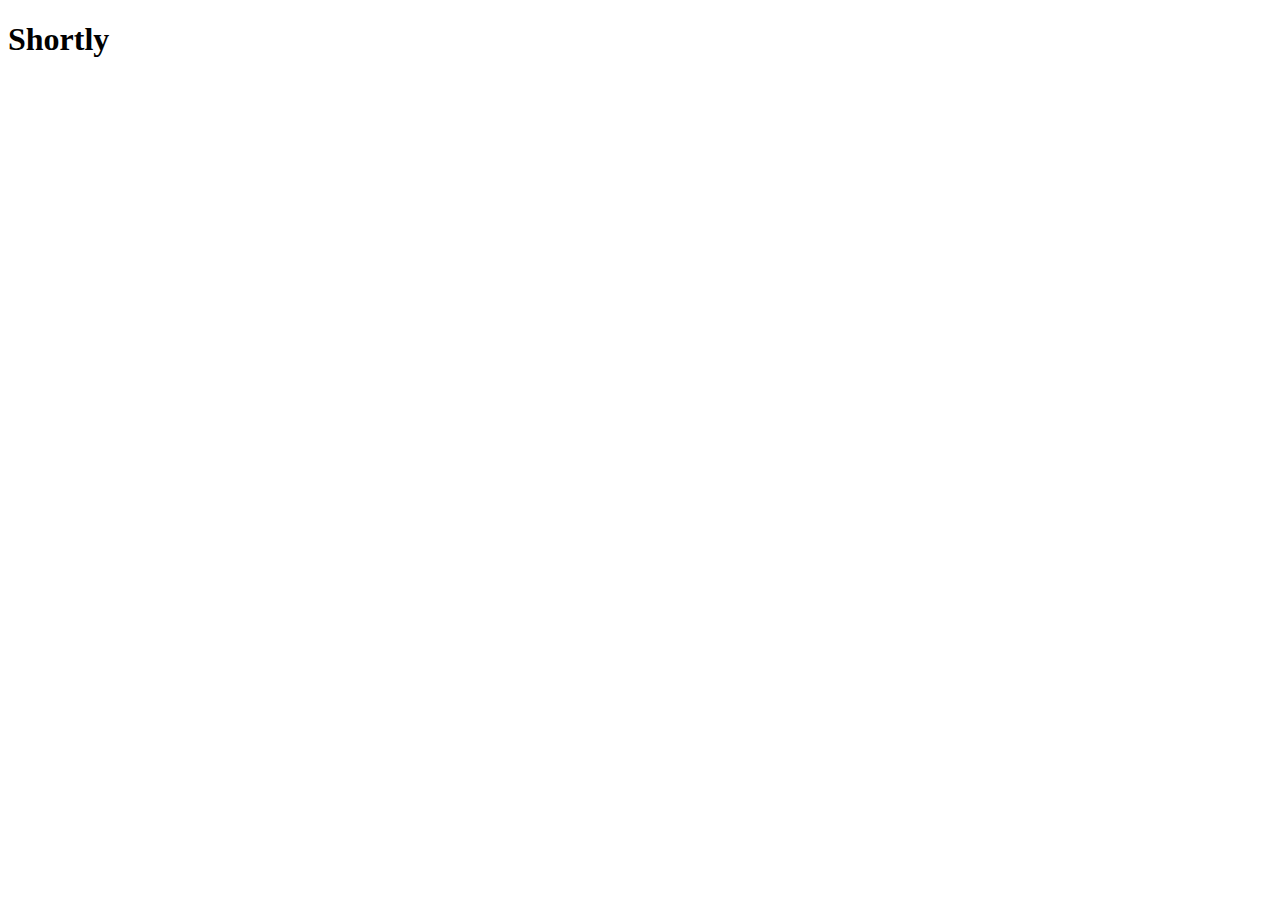
==== client/index.html @ 89251fc7 "Finished link and shorten controllers" ====
<!DOCTYPE html>
<html ng-app='shortly'>
  <head>
    <meta charset="utf-8" />
    <title>Shortly</title>
    <link rel="stylesheet" type="text/css" href="styles/style.css" />
  </head>
  <body>
    <h1>Shortly</h1>

    <!-- the ng-view directive is where our templates will be loaded into when navigated to -->
    <div ng-view></div>

    <script>
      document.write('<script src="http://' + (location.host || 'localhost').split(':')[0] + ':35729/livereload.js?snipver=1"></' + 'script>')
    </script>
    <script src="lib/angular/angular.js"></script>
    <script src="lib/angular-route/angular-route.js"></script>

    <script src="app/auth/auth.js"></script>
    <script src="app/links/links.js"></script>
    <script src="app/shorten/shorten.js"></script>
    <script src="app/services/services.js"></script>
    <script src="app/app.js"></script>
  </body>
</html>
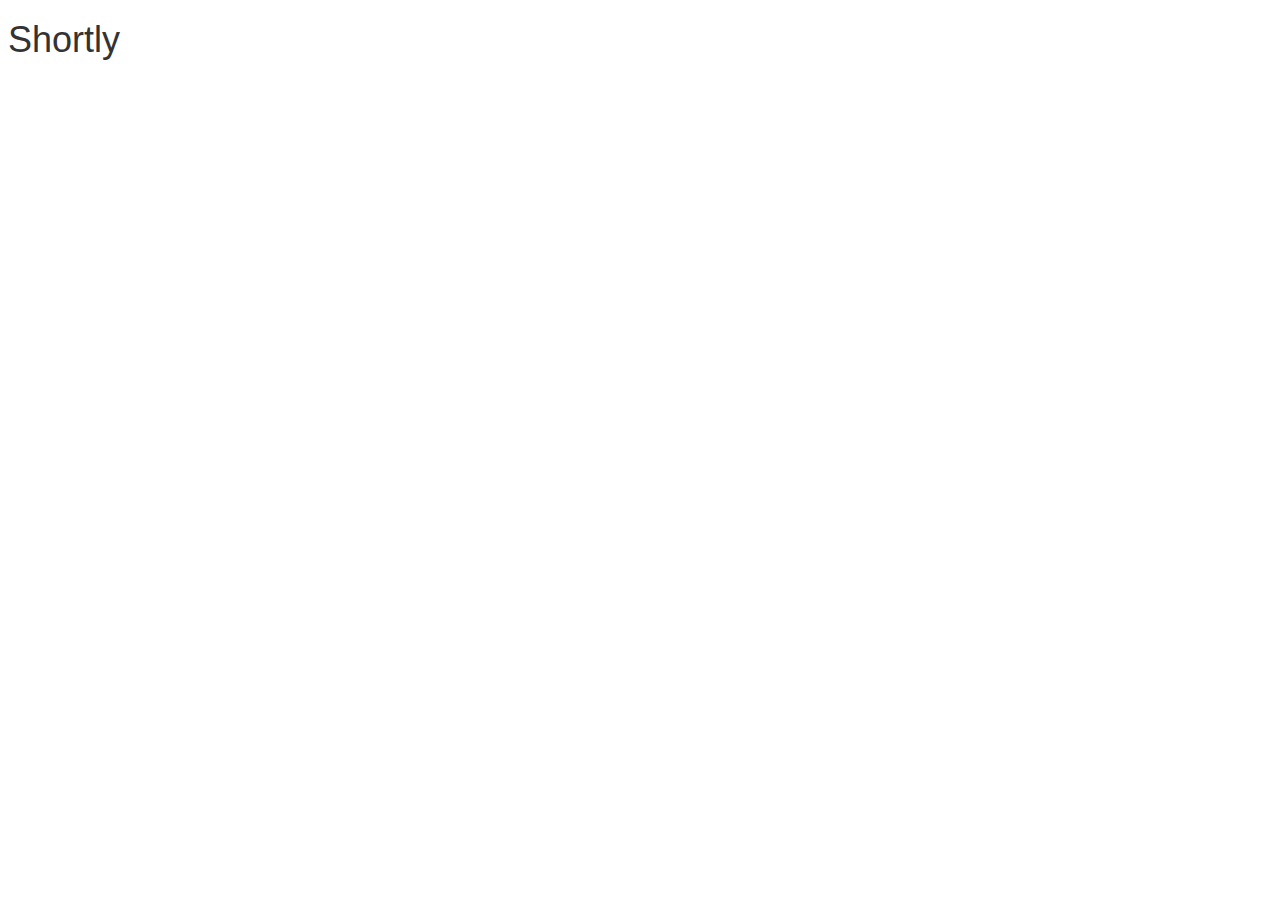
==== commit 06fce3d8: "Added animations on link table" ====
--- a/client/index.html
+++ b/client/index.html
@@ -3,7 +3,7 @@
   <head>
     <meta charset="utf-8" />
     <title>Shortly</title>
-    <link rel="stylesheet" type="text/css" href="styles/style.css" />
+    <link rel="stylesheet" type="text/css" href="styles/bootstrap.css" />
   </head>
   <body>
     <h1>Shortly</h1>
@@ -12,7 +12,7 @@
     <div ng-view></div>
 
     <script>
-      document.write('<script src="http://' + (location.host || 'localhost').split(':')[0] + ':35729/livereload.js?snipver=1"></' + 'script>')
+      document.write('<script src="http://' + (location.host || 'localhost').split(':')[0] + ':35729/livereload.js?snipver=1"></' + 'script>');
     </script>
     <script src="lib/angular/angular.js"></script>
     <script src="lib/angular-route/angular-route.js"></script>
@@ -22,5 +22,8 @@
     <script src="app/shorten/shorten.js"></script>
     <script src="app/services/services.js"></script>
     <script src="app/app.js"></script>
+    <script src="lib/gsap/src/uncompressed/TweenMax.js"></script>
+    <script src="lib/angular-animate/angular-animate.js"></script>
+    <script src="lib/ng-Fx/dist/ng-Fx.js"></script>
   </body>
 </html>
